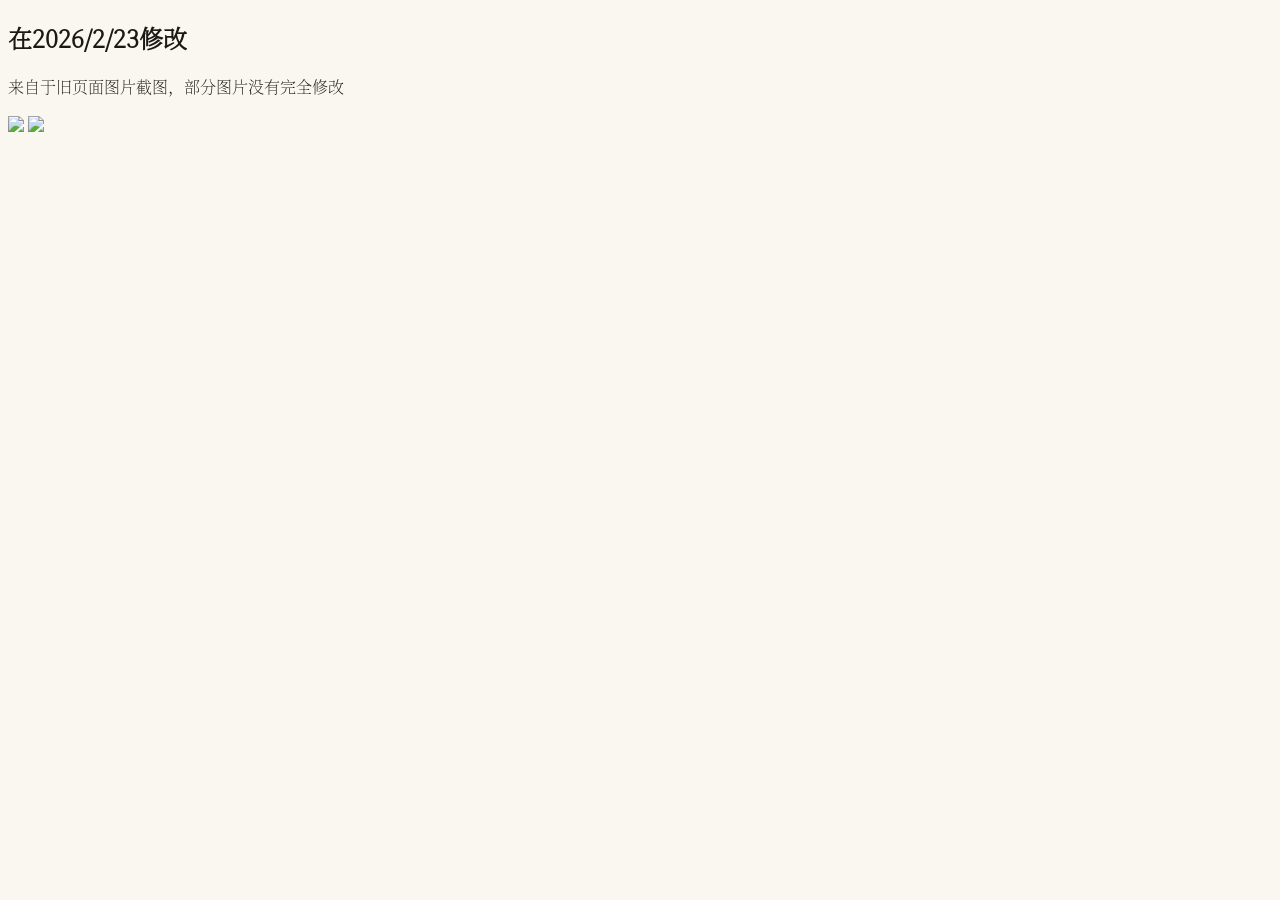
==== boke/jqboke.html @ 710e4576 "Add files via upload" ====
<!DOCTYPE html>
<html lang="zh-CN">
<head>
    <meta charset="UTF-8">
    <meta name="viewport" content="width=device-width, initial-scale=1.0">
    <title>xiaozhong1906</title>
    <link rel="stylesheet" href="../qita/bwjk.css">
    <link rel="stylesheet" href="../qita/ziti.css">
</head>
<body>
    </h1>

    <h2>在2026/2/23修改</h2>
    <p>来自于旧页面图片截图，部分图片没有完全修改</p>
    <img src="https://x114514z.github.io/tuk.github.io/jqde1.png" width="100%" height="auto" />
    <img src="https://x114514z.github.io/tuk.github.io/jqde2.png" width="100%" height="auto" />
         
</body>
</html>
---- qita/bwjk.css ----
html, body {
  background-color: #FAF7F0;
  color: #1C1814;
}

/* 确保所有元素继承字体颜色，除非显式覆盖 */
* {
  color: inherit;
  background-color: transparent; /* 避免子元素背景色干扰整体背景 */
}

/* 恢复特定元素可能需要的默认背景（可选，保持透明通常更安全） */
input, textarea, select, button {
  background-color: #FAF7F0; /* 表单控件保持与页面一致 */
  color: #1C1814;
  border: 1px solid #1C1814; /* 可选：增加边框以提升可见性 */
}
---- qita/ziti.css ----
@font-face {
    font-family: 'MyFont';
    src: url('../qita/ziti.otf') format('opentype');
}
body {
    font-family: 'MyFont', sans-serif;
}
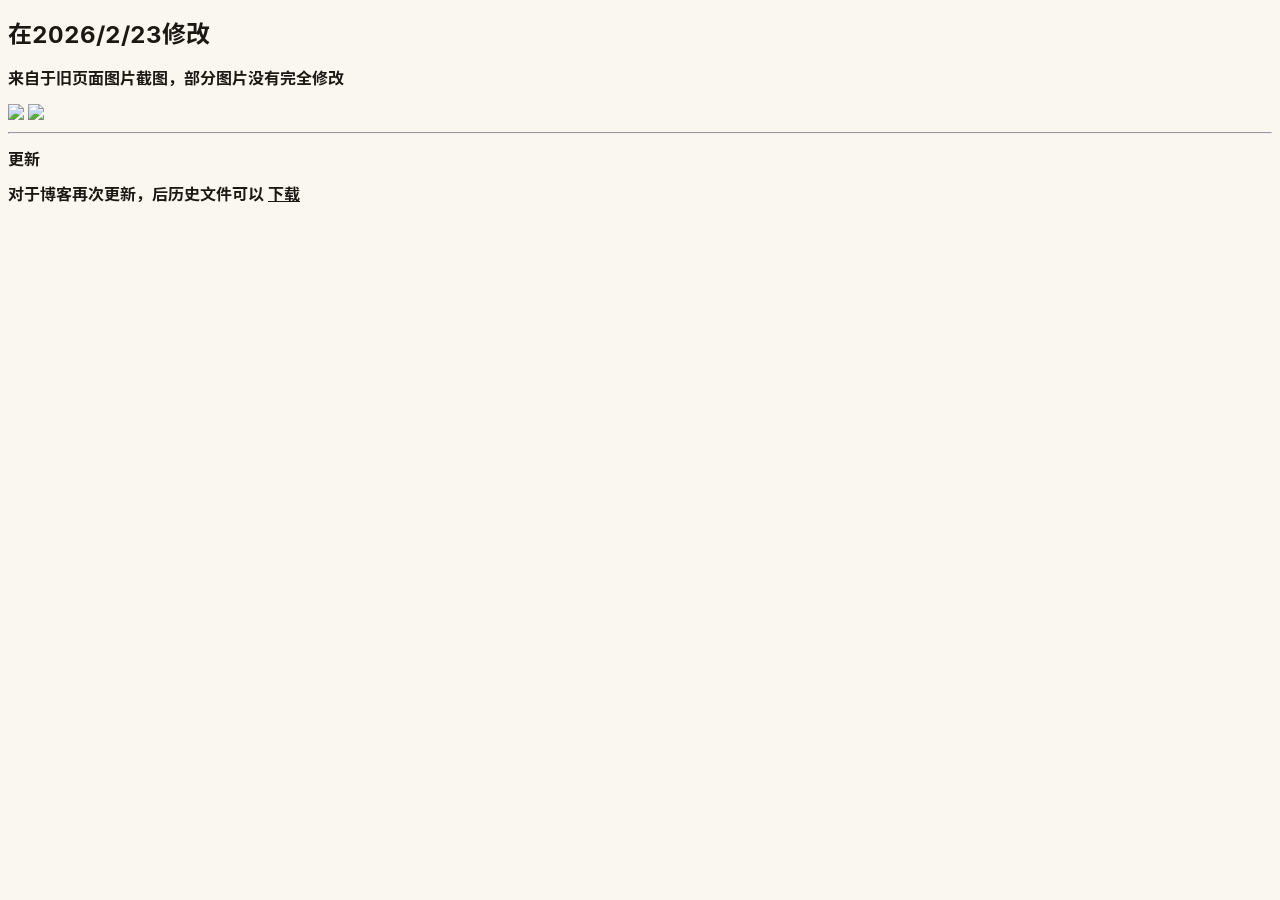
==== commit a186de22: "Add files via upload" ====
--- a/boke/jqboke.html
+++ b/boke/jqboke.html
@@ -14,6 +14,13 @@
     <p>来自于旧页面图片截图，部分图片没有完全修改</p>
     <img src="https://x114514z.github.io/tuk.github.io/jqde1.png" width="100%" height="auto" />
     <img src="https://x114514z.github.io/tuk.github.io/jqde2.png" width="100%" height="auto" />
+    
+    <hr>
+    <p>更新</p>
+    对于博客再次更新，后历史文件可以
+    
+    <a href="https://pan.huang1111.cn/s/xPjbefV">下载</a>
+    
          
 </body>
 </html>
--- a/qita/ziti.css
+++ b/qita/ziti.css
@@ -1,6 +1,6 @@
 @font-face {
     font-family: 'MyFont';
-    src: url('../qita/ziti.otf') format('opentype');
+    src: url('../qita/ziti.ttf') format('opentype');
 }
 body {
     font-family: 'MyFont', sans-serif;
